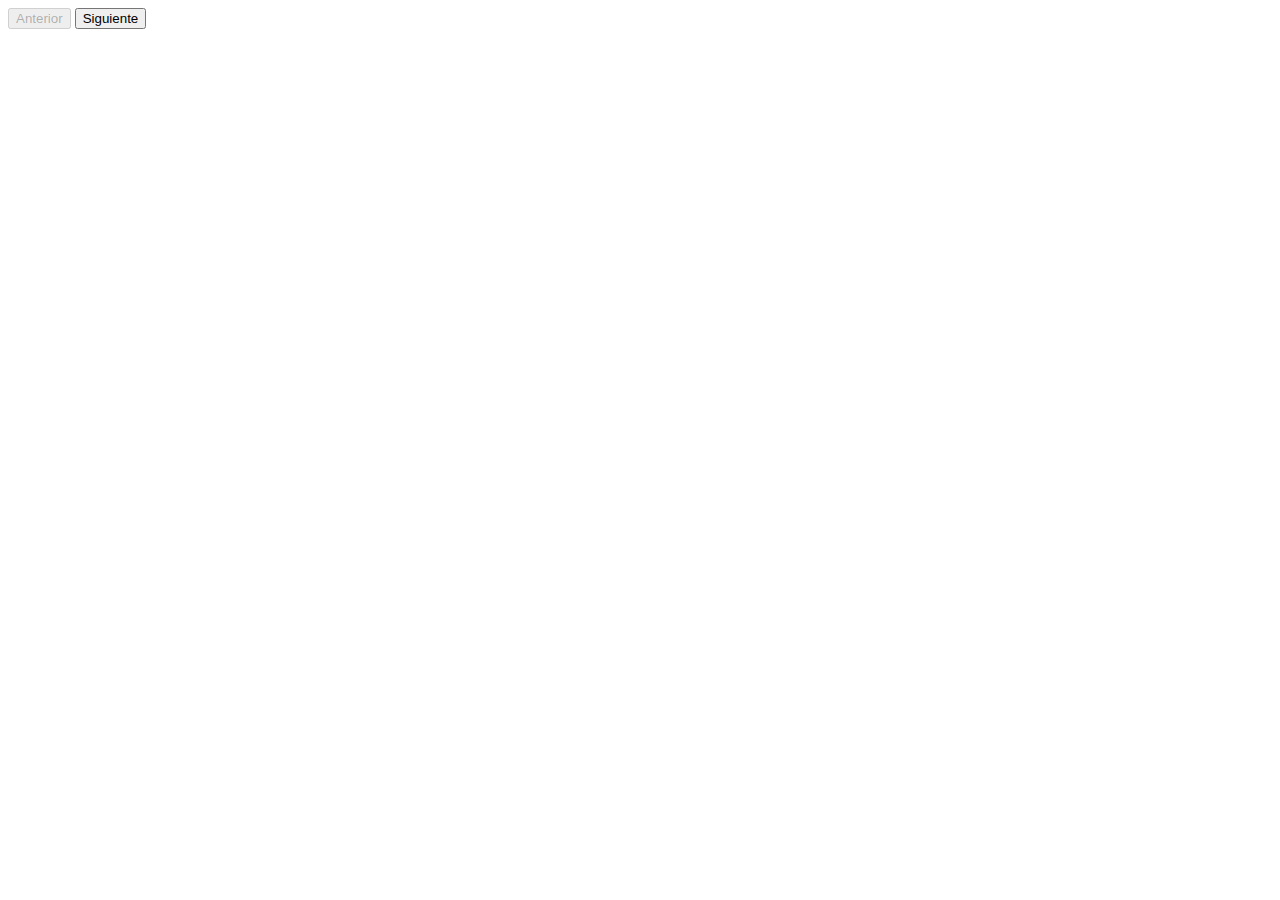
==== consumirAPI/index.html @ f7a04bad "1" ====
<!DOCTYPE html>
<html lang="en">
<head>
    <meta charset="UTF-8">
    <meta name="viewport" content="width=device-width, initial-scale=1.0">
    <title>Document</title>
</head>
<body>
    <!--<div id="contenido">

    </div>
    <script src="api.js"></script>-->
    <div id="characters">

    </div>
    <div>
        <button id="prev" disabled>Anterior</button>
        <button id="next">Siguiente</button>
    </div>
</body>
</html>
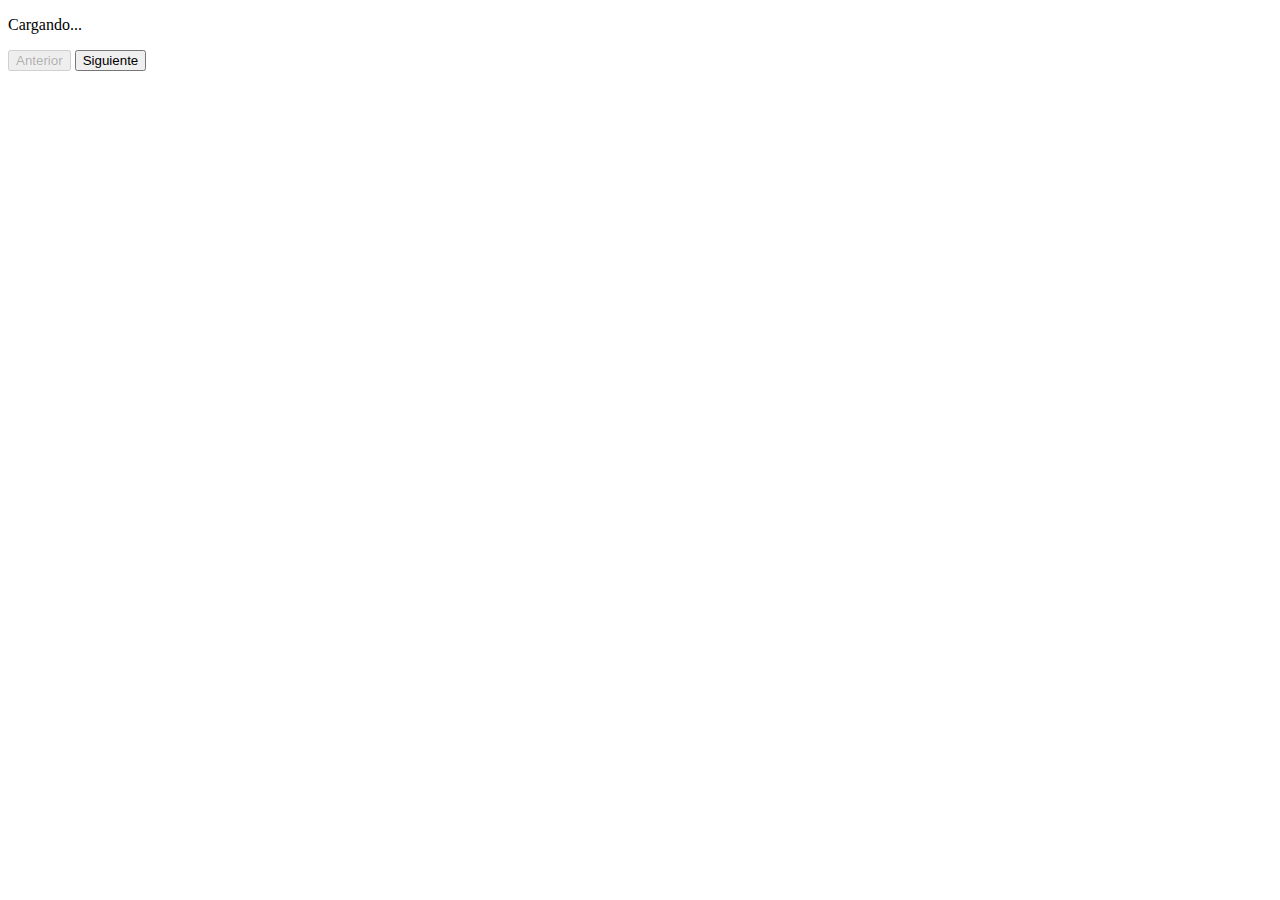
==== commit a2173cc5: "1" ====
--- a/consumirAPI/index.html
+++ b/consumirAPI/index.html
@@ -17,5 +17,6 @@
         <button id="prev" disabled>Anterior</button>
         <button id="next">Siguiente</button>
     </div>
+    <script src="api.js"></script>
 </body>
 </html>